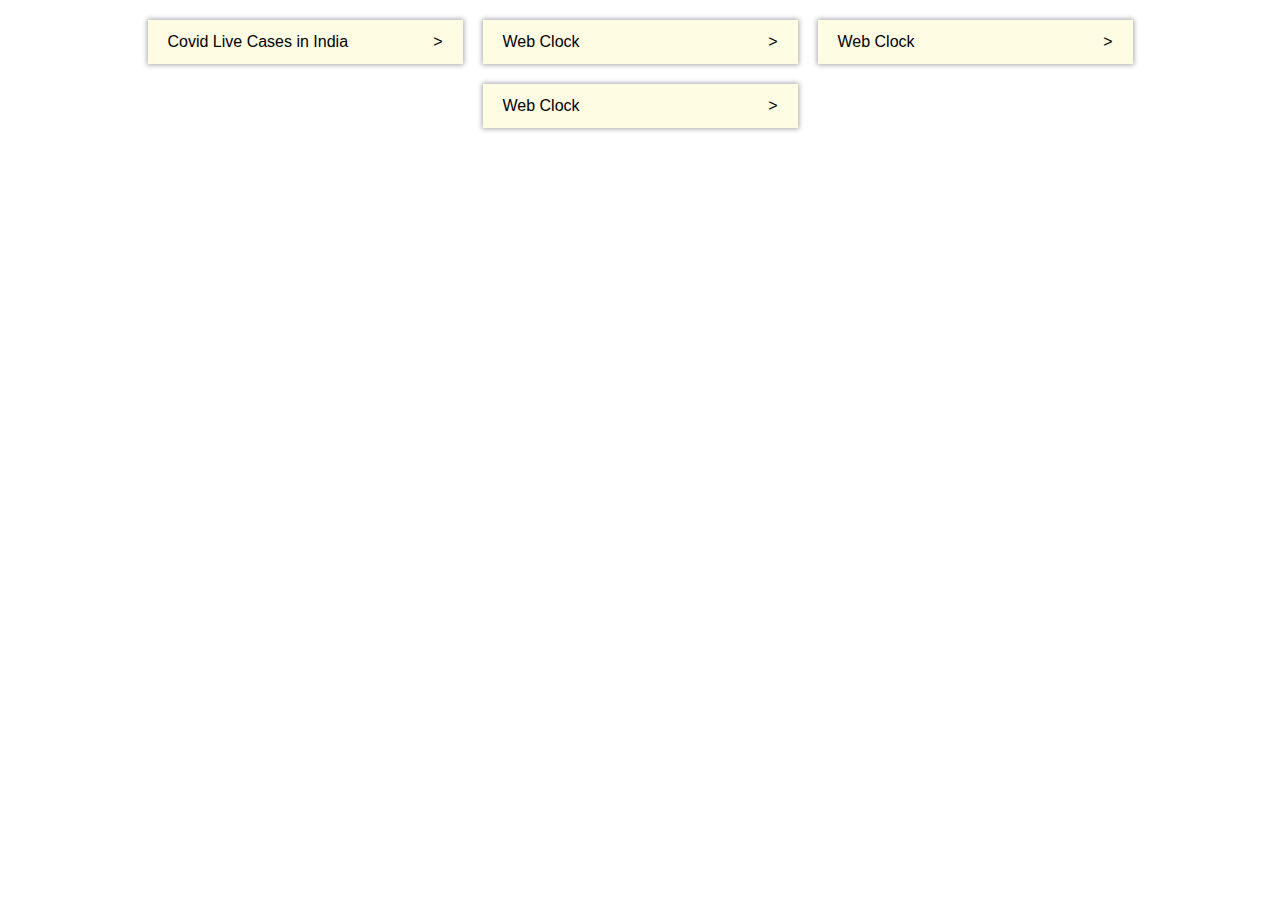
==== index.html @ b94a847b "Create index.html" ====
<!DOCTYPE html>
<html lang="en">
<head>
    <meta charset="UTF-8">
    <meta http-equiv="X-UA-Compatible" content="IE=edge">
    <meta name="viewport" content="width=device-width, initial-scale=1.0">
    <link rel="stylesheet" href="https://maxcdn.bootstrapcdn.com/bootstrap/4.5.2/css/bootstrap.min.css">
    <script src="https://ajax.googleapis.com/ajax/libs/jquery/3.5.1/jquery.min.js"></script>
    <script src="https://maxcdn.bootstrapcdn.com/bootstrap/4.5.2/js/bootstrap.min.js"></script>
    <title>Navigation for all Static website</title>
    <style>
        .row{
            margin: 0;
            padding: 10px;
            justify-content: center;
        }
        .row span{
            float: right;
        }
        a,a:hover{
            display:inline-block;
            height: 100%;
            width: 100%;
            color: black;
            text-decoration: none;
        }
        .link:hover{
            box-shadow: 0 0 5px 3px #a9a9a9;
        }
        .link{
            background-color: #fffce4;
            box-shadow: 0 0 5px 1px #a9a9a9;
            padding: 10px 20px;
            margin: 10px;
        }
    </style>
</head>
<body>
    <div class="container-flex">
        <div class="row">
            <div class="col-sm-3 link">
                <a href="https://shashankknaik.github.io/covid_live_cases_in_India/home.html">Covid Live Cases in India<span>></span></a>
            </div> 
            <div class="col-sm-3 link">
                <a href="https://shashankknaik.github.io/webClock/home.html">Web Clock<span>></span></a>
            </div> 
            <div class="col-sm-3 link">
                <a href=Losangeles_Mountains/index.html">Web Clock<span>></span></a>
            </div> 
            <div class="col-sm-3 link">
                <a href=roc8_careers_task/index.html">Web Clock<span>></span></a>
            </div> 
        </div>
    </div>
</body>
</html>
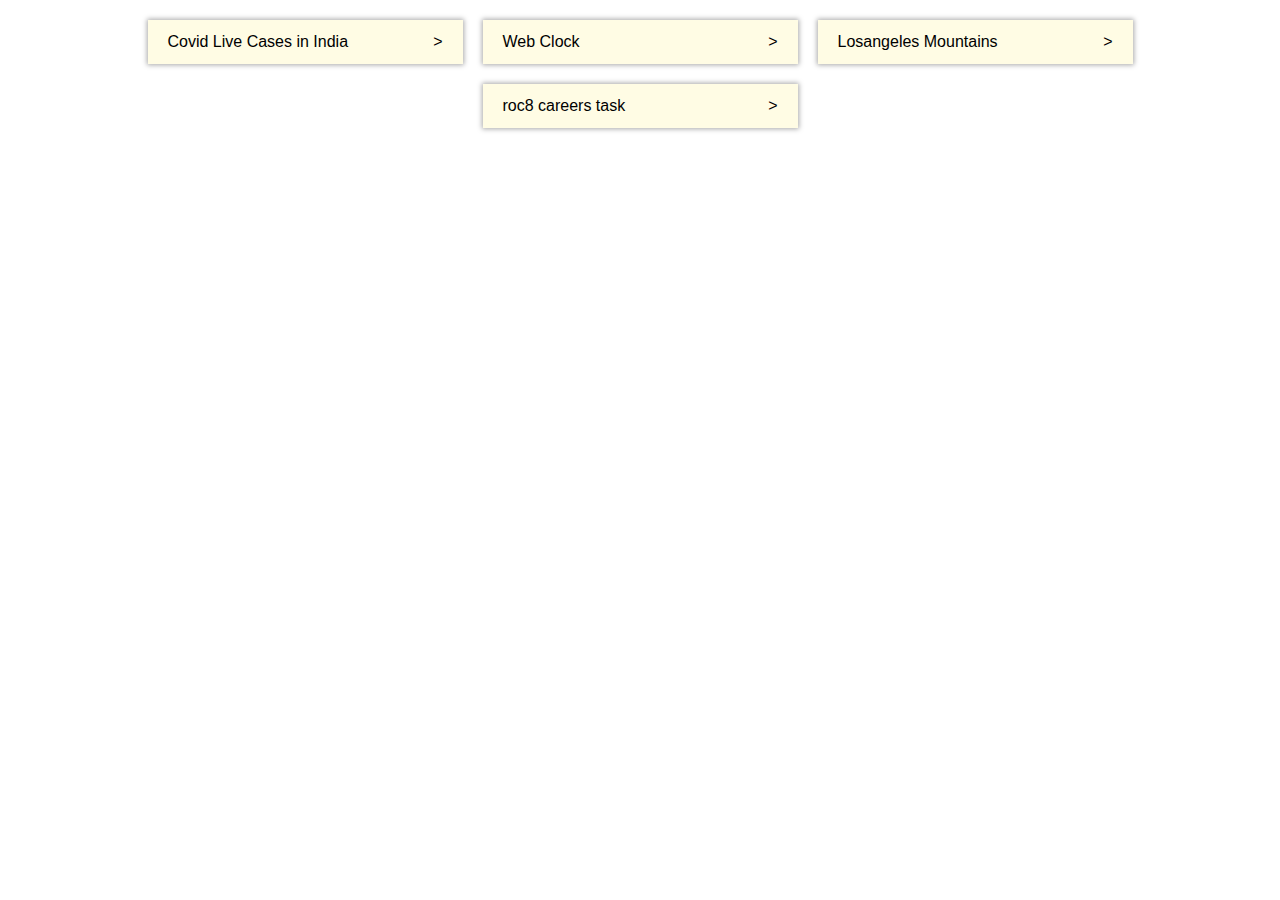
==== commit 3df1f97a: "Update index.html" ====
--- a/index.html
+++ b/index.html
@@ -45,10 +45,10 @@
                 <a href="https://shashankknaik.github.io/webClock/home.html">Web Clock<span>></span></a>
             </div> 
             <div class="col-sm-3 link">
-                <a href=Losangeles_Mountains/index.html">Web Clock<span>></span></a>
+                <a href="Losangeles_Mountains/index.html">Losangeles Mountains<span>></span></a>
             </div> 
             <div class="col-sm-3 link">
-                <a href=roc8_careers_task/index.html">Web Clock<span>></span></a>
+                <a href="roc8_careers_task/index.html">roc8 careers task<span>></span></a>
             </div> 
         </div>
     </div>
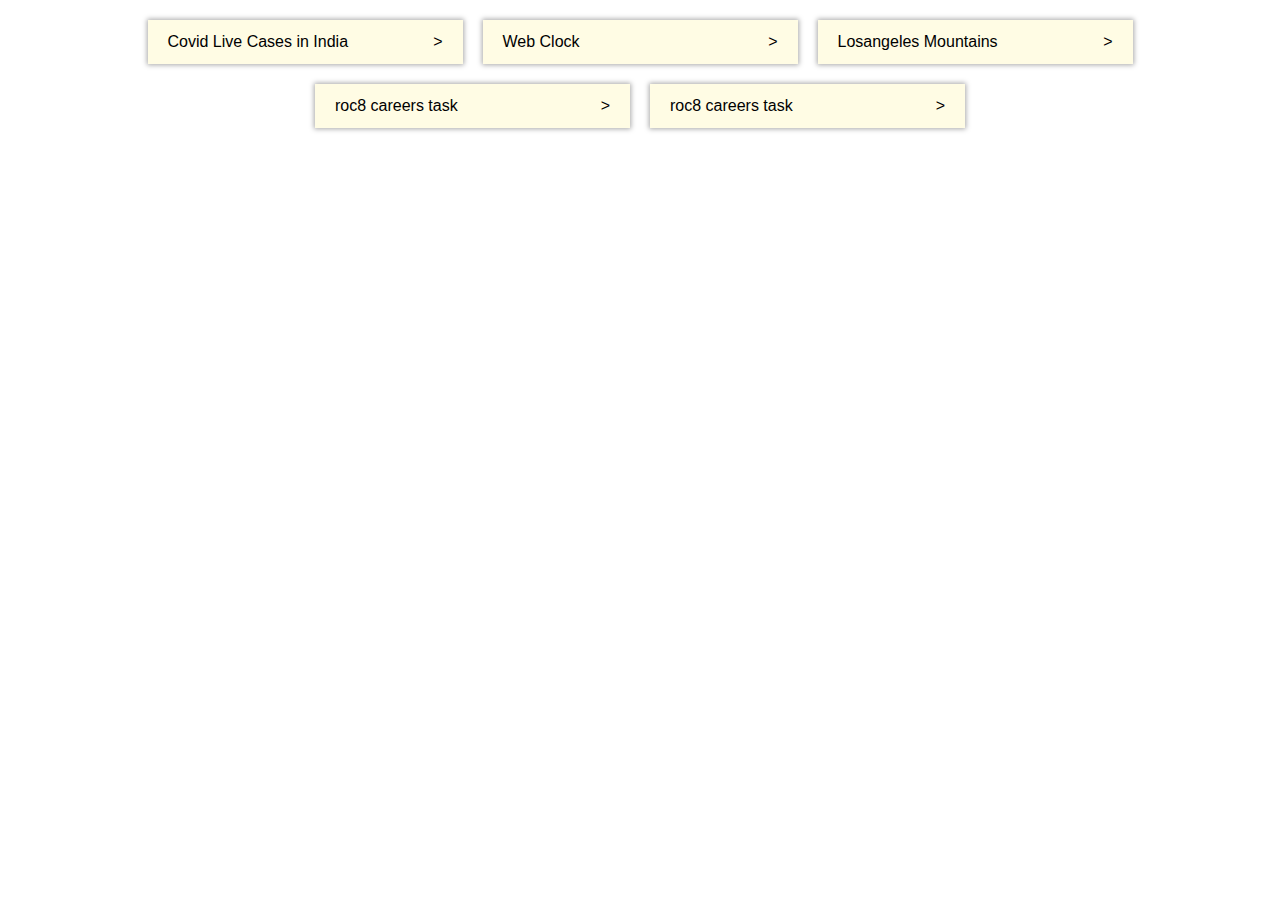
==== commit a72577fb: "Update index.html" ====
--- a/index.html
+++ b/index.html
@@ -50,6 +50,9 @@
             <div class="col-sm-3 link">
                 <a href="roc8_careers_task/index.html">roc8 careers task<span>></span></a>
             </div> 
+             <div class="col-sm-3 link">
+                <a href="blogTemplate/index.html">roc8 careers task<span>></span></a>
+            </div> 
         </div>
     </div>
 </body>
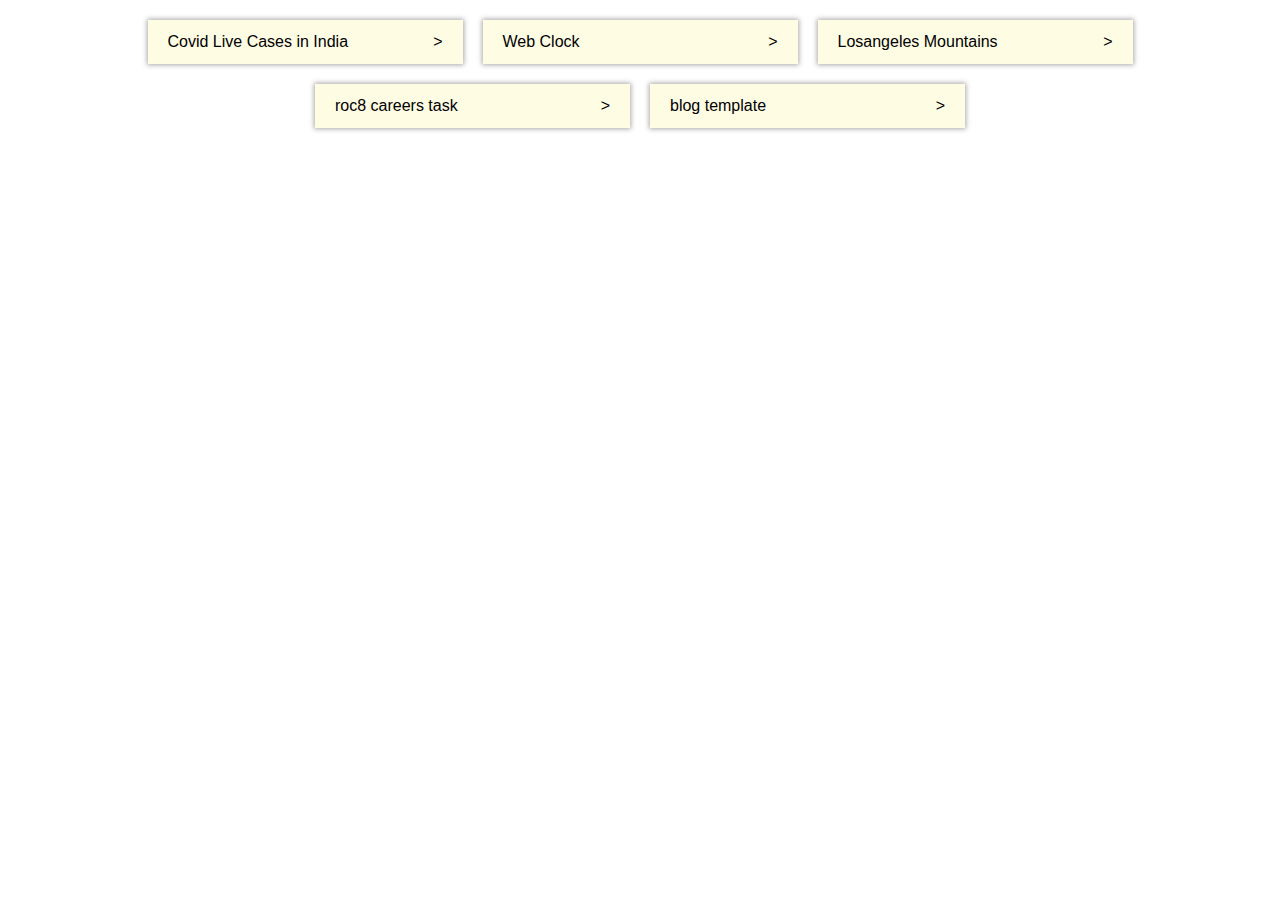
==== commit 5b4df91b: "Update index.html" ====
--- a/index.html
+++ b/index.html
@@ -51,7 +51,7 @@
                 <a href="roc8_careers_task/index.html">roc8 careers task<span>></span></a>
             </div> 
              <div class="col-sm-3 link">
-                <a href="blogTemplate/index.html">roc8 careers task<span>></span></a>
+                <a href="blogTemplate/index.html">blog template<span>></span></a>
             </div> 
         </div>
     </div>
